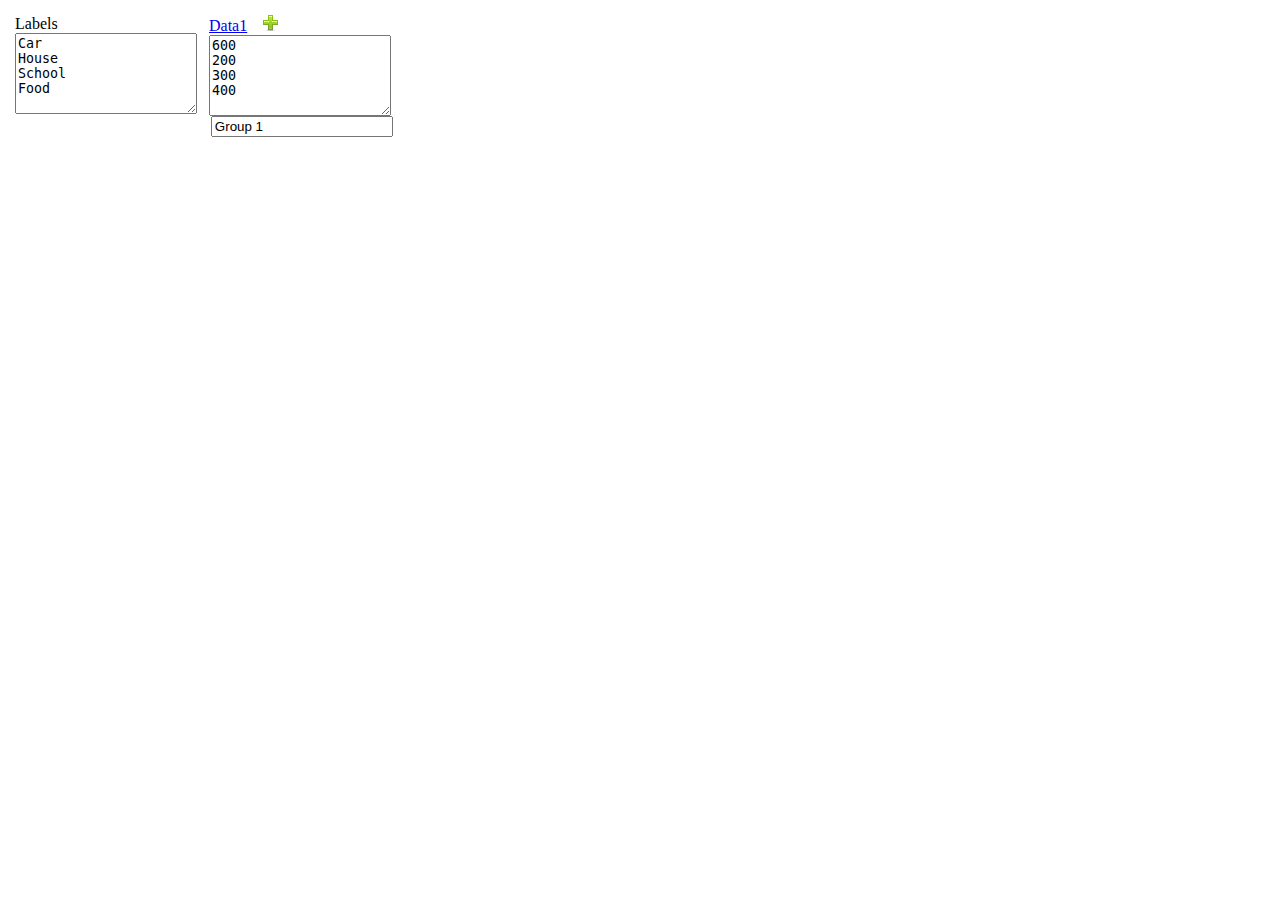
==== Example.html @ 50d1d840 "Move Reminder App code to Github" ====
﻿<!DOCTYPE html PUBLIC "-//W3C//DTD XHTML 1.0 Transitional//EN"
    "http://www.w3.org/TR/xhtml1/DTD/xhtml1-transitional.dtd">

<html xmlns="http://www.w3.org/1999/xhtml" xml:lang="en" lang="en">
    <head>
        <meta name="generator" content="HTML Tidy for HTML5 (experimental) for Windows https://github.com/w3c/tidy-html5/tree/c63cc39" />
        <meta http-equiv="content-type" content="text/html; charset=utf-8" />

        <title>Test</title>
        <script src="http://ajax.googleapis.com/ajax/libs/jquery/1.10.2/jquery.min.js"> </script>
        <style>
            .data-section {
                float: left;
                margin-right: 10px;
            }
            .minus-imag {
                display: none;
            }
            td {
                vertical-align: top;
            }
            .textbox {
                width: 94%;
                position: relative;
                left: 1%;
            }
        </style>
    </head>

    <body>
        <form name="testForm" action="" id="testForm_id">
            <table class="datatext" cellpadding="5">
                <tr id="section">
                    <td><div>Labels</div>
                        <textarea name="xData1" id="xData1_id" rows="5" cols="20">
Car
House
School
Food
                        </textarea></td>

                    <td id="main-section">


                        <div class="data-section" id="data-section_id1">
                            <a href="#" id="data1">Data1</a> &#160;&#160; <img src="plus.png" class="plus-imag" id="plus1" />&nbsp;&nbsp;<img src="minus.png" class="minus-imag" id="minus1"/><br />
                            <textarea name="yData1" id="yData_id1" rows="5" cols="20">
600
200
300
400
                            </textarea>
                            <br />
                            <input type="text" id="yGroup_id1" name="yGroup1" class="textbox" value="Group 1"/>
                        </div>
                    </td>
                </tr>
            </table>
        </form>

        <script type="text/javascript">
            cloneCntr = 2;
            
            $(".plus-imag").click(function(){                 
                if(cloneCntr < 6) {
                    makeClone();
                    var id = $(this).attr('id');                                
                    $("#"+id).hide();
                    currentclonebtn = cloneCntr - 1;
                    lastclonebtn = cloneCntr - 2;
                    minbtn = "#minus"+lastclonebtn;
                    $(minbtn).hide();
                    plusbtn = "#plus"+currentclonebtn
                    minbtn = "#minus"+currentclonebtn;
                    if(cloneCntr < 6) {
                        $(plusbtn).show();
                        $(minbtn).show();
                    } else {
                        $(minbtn).show();
                        $(plusbtn).hide();
                    }
                }
                
            })
            $(".minus-imag").click(function(){   
                str = this.id;
                var number = str.charAt(str.length-1);
                currentclonebtn = number - 1;
                plusbtn = "#plus"+ currentclonebtn;
                minbtn = "#minus"+currentclonebtn;                
                $(plusbtn).show();
                if(currentclonebtn > 1) {
                    $(minbtn).show();
                }
                removeSection(number);
            })
            
            
            function makeClone() {
                // clone the div
                str = $(".data-section").attr('id');               
                var pnumber = str.charAt(str.length-1);
                //var cloneCntr = parseFloat(pnumber) + parseFloat(1);    
                var clone = $("#data-section_id1").clone(true,true);
                // change all id values to a new unique value by adding "_cloneX" to the end
                // where X is a number that increases each time you make a clone
    
                $("*", clone).add(clone).each(function() {
                    id = "data"+cloneCntr; 
                    grptxt = "yGroup_id"+cloneCntr
                    if (this.id) {
                        this.id = this.id.substring(0, this.id.length - 1) + cloneCntr;
                        this.value = "";    
                        if(this.id == id) {
                            $(this).html("Data" + cloneCntr);                 
                        }
                        if(this.id == grptxt) {
                            $(this).val("Group" + cloneCntr)
                        }
                    }
                    if (this.name) {
                        this.name = this.name.substring(0, this.name.length - 1) + cloneCntr;
                        //this.name = this.name + cloneCntr;
                    }
                });
                
                ++cloneCntr;                
                $('#main-section').append(clone);                         

            }
            function removeSection(id) {    
    
                $('#main-section').find('#data-section_id'+id).remove(); 
                --cloneCntr; 
            } 
        </script>
    </body>
</html>
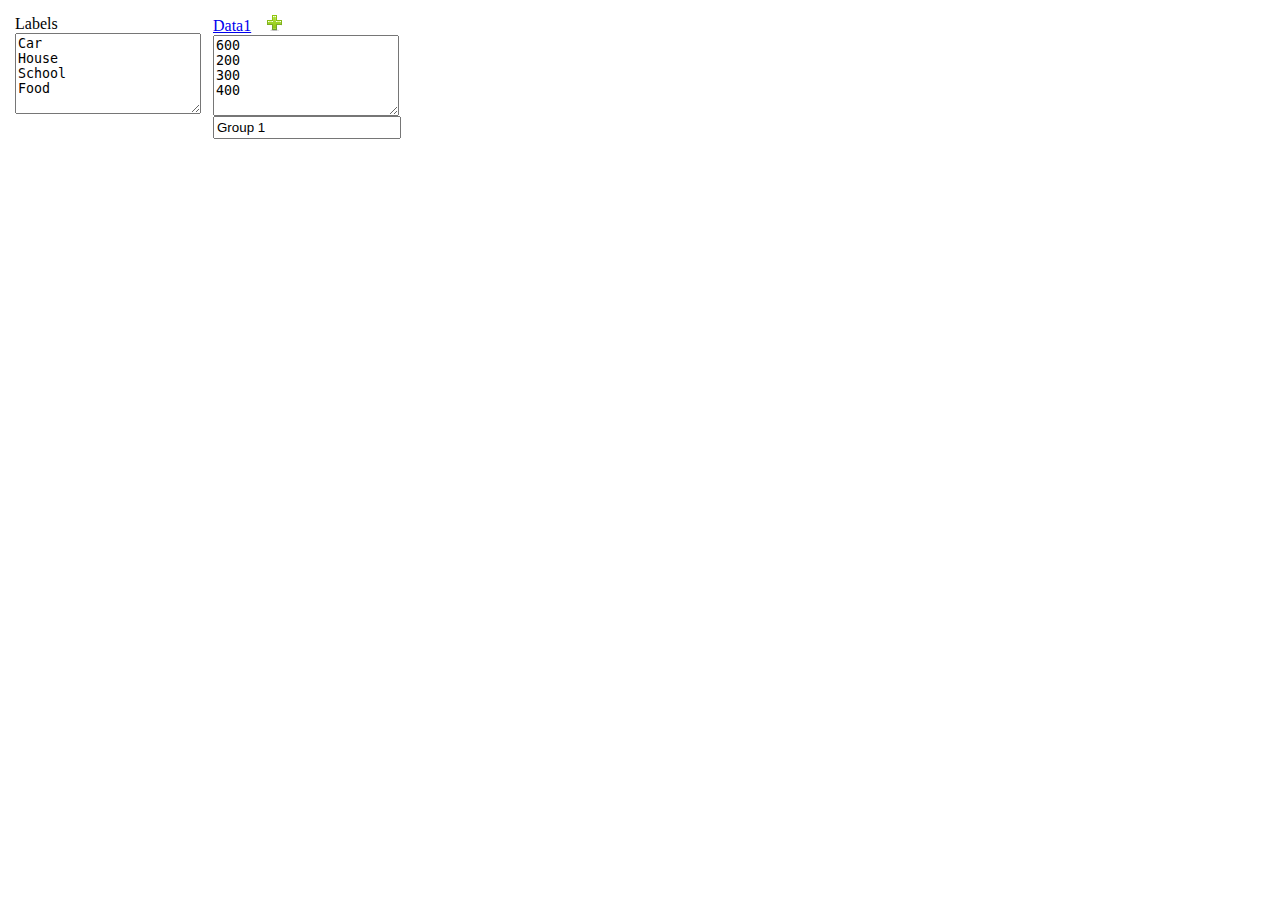
==== commit 460d46f2: "Updattion of Add dynamic field page" ====
--- a/Example.html
+++ b/Example.html
@@ -11,7 +11,7 @@
         <style>
             .data-section {
                 float: left;
-                margin-right: 10px;
+                padding-right: 10px;
             }
             .minus-imag {
                 display: none;
@@ -19,10 +19,13 @@
             td {
                 vertical-align: top;
             }
-            .textbox {
-                width: 94%;
-                position: relative;
-                left: 1%;
+            .large {
+                width: 180px;
+                max-width: 180px;               
+                padding: 2px;
+            }
+            .medium {
+                width: 140px;
             }
         </style>
     </head>
@@ -32,7 +35,7 @@
             <table class="datatext" cellpadding="5">
                 <tr id="section">
                     <td><div>Labels</div>
-                        <textarea name="xData1" id="xData1_id" rows="5" cols="20">
+                        <textarea name="xData1" id="xData1_id" rows="5" class="large" cols="20">
 Car
 House
 School
@@ -44,14 +47,14 @@
 
                         <div class="data-section" id="data-section_id1">
                             <a href="#" id="data1">Data1</a> &#160;&#160; <img src="plus.png" class="plus-imag" id="plus1" />&nbsp;&nbsp;<img src="minus.png" class="minus-imag" id="minus1"/><br />
-                            <textarea name="yData1" id="yData_id1" rows="5" cols="20">
+                            <textarea name="yData1" id="yData_id1" class="large" rows="5" cols="20">
 600
 200
 300
 400
                             </textarea>
                             <br />
-                            <input type="text" id="yGroup_id1" name="yGroup1" class="textbox" value="Group 1"/>
+                            <input type="text" id="yGroup_id1" name="yGroup1" class="large" value="Group 1"/>
                         </div>
                     </td>
                 </tr>
@@ -79,6 +82,9 @@
                         $(minbtn).show();
                         $(plusbtn).hide();
                     }
+                    if(cloneCntr == 3) {
+                        $(".large").removeClass("large").addClass("medium");
+                    }
                 }
                 
             })
@@ -91,6 +97,10 @@
                 $(plusbtn).show();
                 if(currentclonebtn > 1) {
                     $(minbtn).show();
+                }
+                
+                if(cloneCntr == 3) {
+                    $(".medium").removeClass("medium").addClass("large");
                 }
                 removeSection(number);
             })
